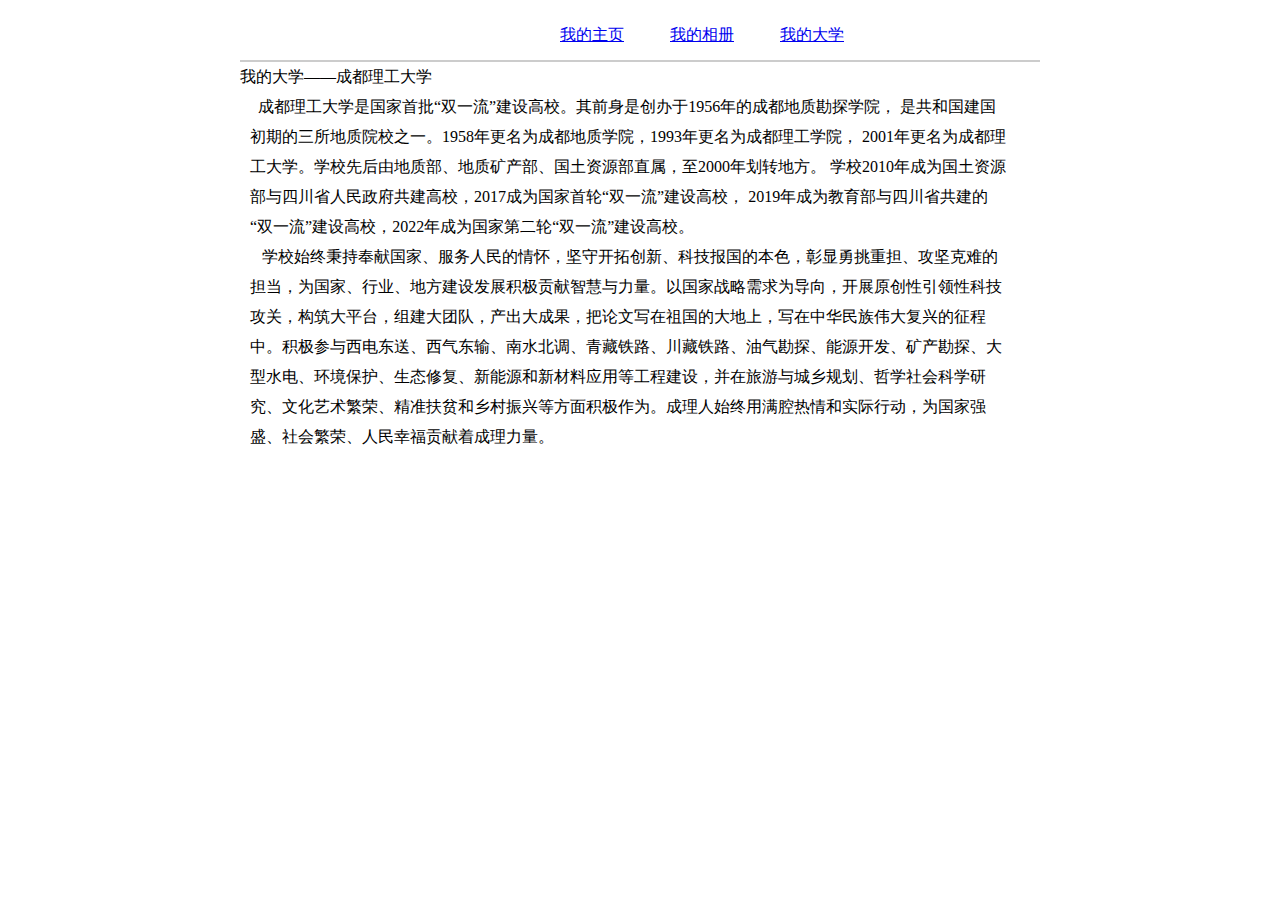
==== daxue.html @ 734f7586 "Add files via upload" ====
<!DOCTYPE HTML>
<HTML>
    <HEAD>
        <META charset="UTF-8">
        <TItle>余冰恒</TItle>
        <link rel="stylesheet" href="./webcss.css">
    </HEAD>
    <body>
        <div class="box">
          <table border="0" cellspacing="10" cellpadding="0">
            <tr>
                <td width="300px">
                    <div class="useimgbox">
                      <img src="./IMG/2.jpg" alt="">
                    </div>
                </td>
                <td width="100px"> <a href="./WEB.html">我的主页</a></td>
                <td width="100px"><a href="./web_xiangce.html">我的相册</a></td>
                <td width="100px"><a href="./daxue.html">我的大学</a></td>
            </tr>
          </table>
          <hr size="2" color="#cccccc">
          <div class="titlebox" style="width: 760px;">
            我的大学——成都理工大学
          </div>
        <div style="overflow: hidden;">
            <p style="width: 760px;;margin-left:10px;">   
            &nbsp;&nbsp;成都理工大学是国家首批“双一流”建设高校。其前身是创办于1956年的成都地质勘探学院，
                          是共和国建国初期的三所地质院校之一。1958年更名为成都地质学院，1993年更名为成都理工学院，
                          2001年更名为成都理工大学。学校先后由地质部、地质矿产部、国土资源部直属，至2000年划转地方。
                           学校2010年成为国土资源部与四川省人民政府共建高校，2017成为国家首轮“双一流”建设高校，
                         2019年成为教育部与四川省共建的“双一流”建设高校，2022年成为国家第二轮“双一流”建设高校。<br/>
            &nbsp;&nbsp; 学校始终秉持奉献国家、服务人民的情怀，坚守开拓创新、科技报国的本色，彰显勇挑重担、攻坚克难的担当，为国家、行业、地方建设发展积极贡献智慧与力量。以国家战略需求为导向，开展原创性引领性科技攻关，构筑大平台，组建大团队，产出大成果，把论文写在祖国的大地上，写在中华民族伟大复兴的征程中。积极参与西电东送、西气东输、南水北调、青藏铁路、川藏铁路、油气勘探、能源开发、矿产勘探、大型水电、环境保护、生态修复、新能源和新材料应用等工程建设，并在旅游与城乡规划、哲学社会科学研究、文化艺术繁荣、精准扶贫和乡村振兴等方面积极作为。成理人始终用满腔热情和实际行动，为国家强盛、社会繁荣、人民幸福贡献着成理力量。<br/>
            </p>
        <div>
          <img src="./IMG/8.jpg" alt="">
        </div>
        </div>
    </body>
</HTML>
---- webcss.css ----
*{
    margin:0;
    padding:0;
}
body{ 
    background-image: url('./IMG/3.jpg');
    background-size: 150%;
    font-family: '宋体';
    line-height: 30px;
}


.box{
    width: 800px;
    margin: 0 auto;
    background-color: rgba(255, 255, 255, 0.5);
    padding: 10px 0;
    
}
.useimgbox{
  width: 50px;
  border-radius: 50px;
 overflow: hidden;
}
.useimgbox img{
    width: 50px;
}
.albumbox{
    overflow: hidden;
}
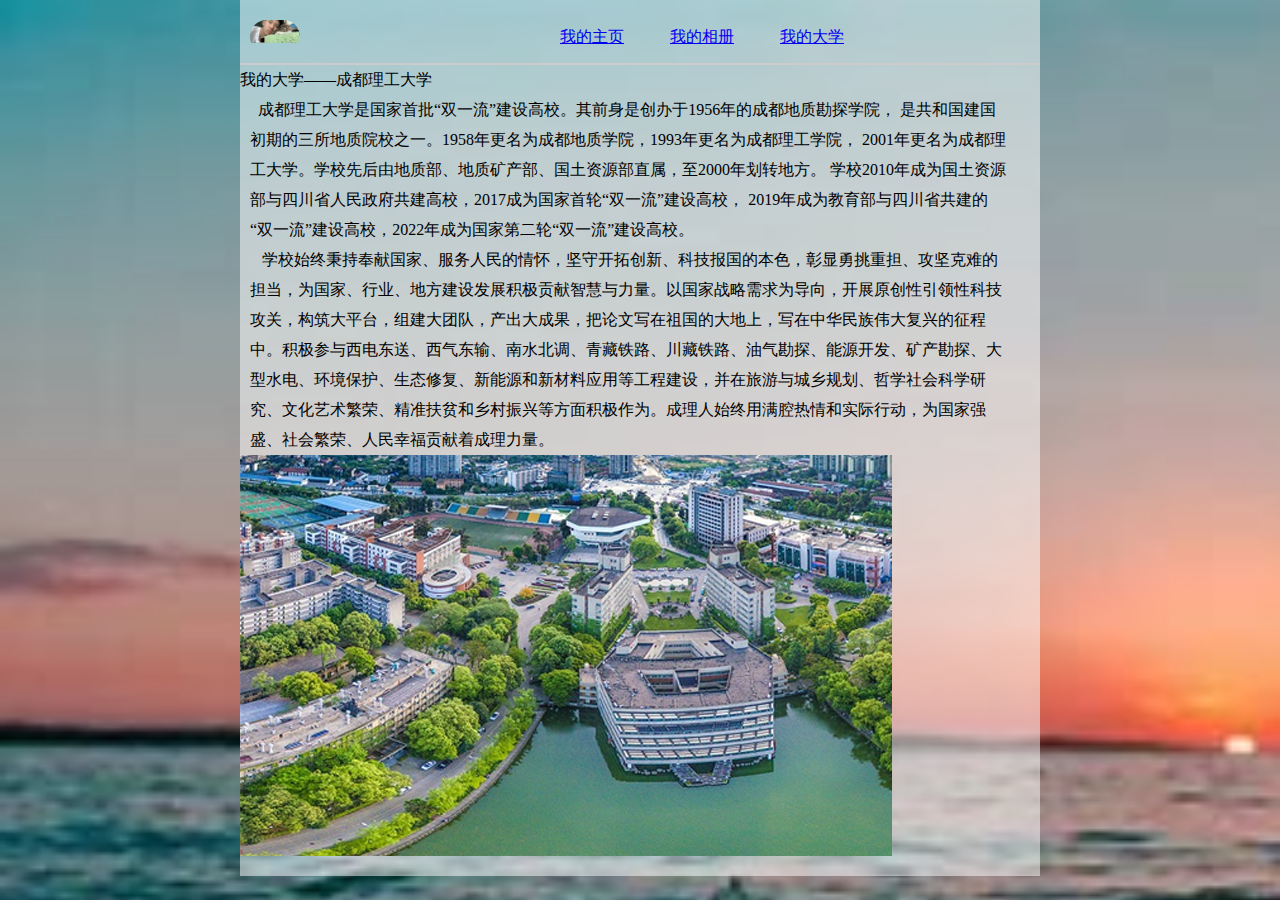
==== commit 83499c5b: ".." ====
--- a/daxue.html
+++ b/daxue.html
@@ -1,40 +1,40 @@
-<!DOCTYPE HTML>
-<HTML>
-    <HEAD>
-        <META charset="UTF-8">
-        <TItle>余冰恒</TItle>
-        <link rel="stylesheet" href="./webcss.css">
-    </HEAD>
-    <body>
-        <div class="box">
-          <table border="0" cellspacing="10" cellpadding="0">
-            <tr>
-                <td width="300px">
-                    <div class="useimgbox">
-                      <img src="./IMG/2.jpg" alt="">
-                    </div>
-                </td>
-                <td width="100px"> <a href="./WEB.html">我的主页</a></td>
-                <td width="100px"><a href="./web_xiangce.html">我的相册</a></td>
-                <td width="100px"><a href="./daxue.html">我的大学</a></td>
-            </tr>
-          </table>
-          <hr size="2" color="#cccccc">
-          <div class="titlebox" style="width: 760px;">
-            我的大学——成都理工大学
-          </div>
-        <div style="overflow: hidden;">
-            <p style="width: 760px;;margin-left:10px;">   
-            &nbsp;&nbsp;成都理工大学是国家首批“双一流”建设高校。其前身是创办于1956年的成都地质勘探学院，
-                          是共和国建国初期的三所地质院校之一。1958年更名为成都地质学院，1993年更名为成都理工学院，
-                          2001年更名为成都理工大学。学校先后由地质部、地质矿产部、国土资源部直属，至2000年划转地方。
-                           学校2010年成为国土资源部与四川省人民政府共建高校，2017成为国家首轮“双一流”建设高校，
-                         2019年成为教育部与四川省共建的“双一流”建设高校，2022年成为国家第二轮“双一流”建设高校。<br/>
-            &nbsp;&nbsp; 学校始终秉持奉献国家、服务人民的情怀，坚守开拓创新、科技报国的本色，彰显勇挑重担、攻坚克难的担当，为国家、行业、地方建设发展积极贡献智慧与力量。以国家战略需求为导向，开展原创性引领性科技攻关，构筑大平台，组建大团队，产出大成果，把论文写在祖国的大地上，写在中华民族伟大复兴的征程中。积极参与西电东送、西气东输、南水北调、青藏铁路、川藏铁路、油气勘探、能源开发、矿产勘探、大型水电、环境保护、生态修复、新能源和新材料应用等工程建设，并在旅游与城乡规划、哲学社会科学研究、文化艺术繁荣、精准扶贫和乡村振兴等方面积极作为。成理人始终用满腔热情和实际行动，为国家强盛、社会繁荣、人民幸福贡献着成理力量。<br/>
-            </p>
-        <div>
-          <img src="./IMG/8.jpg" alt="">
-        </div>
-        </div>
-    </body>
+<!DOCTYPE HTML>
+<HTML>
+    <HEAD>
+        <META charset="UTF-8">
+        <TItle>余冰恒</TItle>
+        <link rel="stylesheet" href="./webcss.css">
+    </HEAD>
+    <body>
+        <div class="box">
+          <table border="0" cellspacing="10" cellpadding="0">
+            <tr>
+                <td width="300px">
+                    <div class="useimgbox">
+                      <img src="./IMG/2.jpg" alt="">
+                    </div>
+                </td>
+                <td width="100px"> <a href="./WEB.html">我的主页</a></td>
+                <td width="100px"><a href="./web_xiangce.html">我的相册</a></td>
+                <td width="100px"><a href="./daxue.html">我的大学</a></td>
+            </tr>
+          </table>
+          <hr size="2" color="#cccccc">
+          <div class="titlebox" style="width: 760px;">
+            我的大学——成都理工大学
+          </div>
+        <div style="overflow: hidden;">
+            <p style="width: 760px;;margin-left:10px;">   
+            &nbsp;&nbsp;成都理工大学是国家首批“双一流”建设高校。其前身是创办于1956年的成都地质勘探学院，
+                          是共和国建国初期的三所地质院校之一。1958年更名为成都地质学院，1993年更名为成都理工学院，
+                          2001年更名为成都理工大学。学校先后由地质部、地质矿产部、国土资源部直属，至2000年划转地方。
+                           学校2010年成为国土资源部与四川省人民政府共建高校，2017成为国家首轮“双一流”建设高校，
+                         2019年成为教育部与四川省共建的“双一流”建设高校，2022年成为国家第二轮“双一流”建设高校。<br/>
+            &nbsp;&nbsp; 学校始终秉持奉献国家、服务人民的情怀，坚守开拓创新、科技报国的本色，彰显勇挑重担、攻坚克难的担当，为国家、行业、地方建设发展积极贡献智慧与力量。以国家战略需求为导向，开展原创性引领性科技攻关，构筑大平台，组建大团队，产出大成果，把论文写在祖国的大地上，写在中华民族伟大复兴的征程中。积极参与西电东送、西气东输、南水北调、青藏铁路、川藏铁路、油气勘探、能源开发、矿产勘探、大型水电、环境保护、生态修复、新能源和新材料应用等工程建设，并在旅游与城乡规划、哲学社会科学研究、文化艺术繁荣、精准扶贫和乡村振兴等方面积极作为。成理人始终用满腔热情和实际行动，为国家强盛、社会繁荣、人民幸福贡献着成理力量。<br/>
+            </p>
+        <div>
+          <img src="./IMG/8.jpg" alt="">
+        </div>
+        </div>
+    </body>
 </HTML>--- a/webcss.css
+++ b/webcss.css
@@ -1,30 +1,30 @@
-*{
-    margin:0;
-    padding:0;
-}
-body{ 
-    background-image: url('./IMG/3.jpg');
-    background-size: 150%;
-    font-family: '宋体';
-    line-height: 30px;
-}
-
-
-.box{
-    width: 800px;
-    margin: 0 auto;
-    background-color: rgba(255, 255, 255, 0.5);
-    padding: 10px 0;
-    
-}
-.useimgbox{
-  width: 50px;
-  border-radius: 50px;
- overflow: hidden;
-}
-.useimgbox img{
-    width: 50px;
-}
-.albumbox{
-    overflow: hidden;
+*{
+    margin:0;
+    padding:0;
+}
+body{ 
+    background-image: url('./IMG/3.jpg');
+    background-size: 150%;
+    font-family: '宋体';
+    line-height: 30px;
+}
+
+
+.box{
+    width: 800px;
+    margin: 0 auto;
+    background-color: rgba(255, 255, 255, 0.5);
+    padding: 10px 0;
+    
+}
+.useimgbox{
+  width: 50px;
+  border-radius: 50px;
+ overflow: hidden;
+}
+.useimgbox img{
+    width: 50px;
+}
+.albumbox{
+    overflow: hidden;
 }